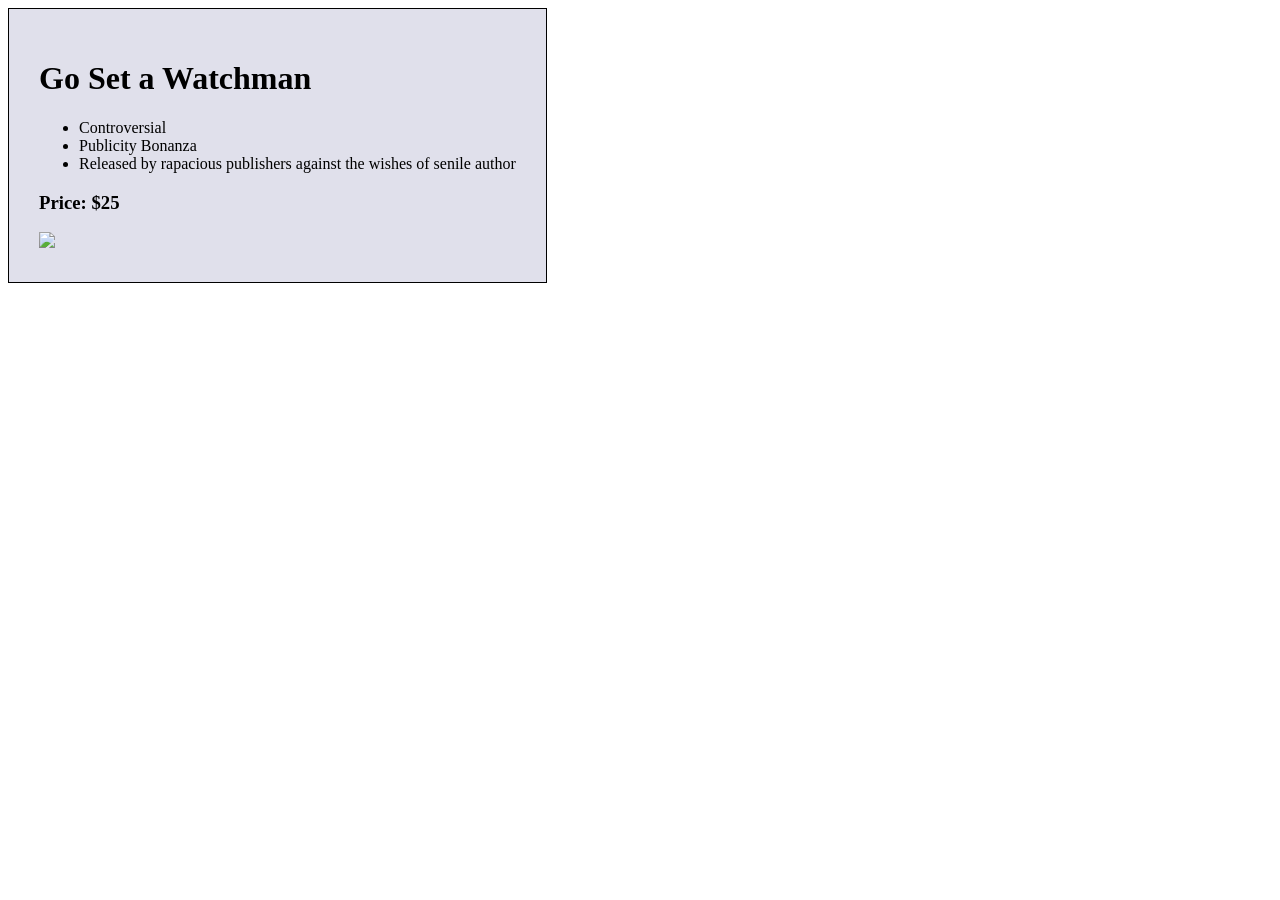
==== public/index.html @ 2613d126 "First" ====
<!DOCTYPE html>
<html lang="en">
  <head>
    <meta charset="UTF-8">
    <title>Underscore Project</title>
    <!-- Script Links -->
      <script type="text/javascript" src="../node_modules/underscore/underscore.js"></script>
      <script type="text/javascript" src="js/products.js"></script>
    <!-- CSS -->
      <link rel="stylesheet" type="text/css" href="css/styles.css">
  </head>
  <body>
    
    <!-- Featured Section -->
    <div id="featured" class="container">
      
    </div>



  

























    <!-- jQuery -->
    <script type="text/javascript" src="../node_modules/jquery/dist/jquery.js"></script>

    <!-- Custom JS -->
    <script type="text/javascript" src="js/app.js"></script>

  </body>
</html>
---- public/css/styles.css ----
.container {
  padding: 30px;
  background-color: #e0e0eb;
  display: inline-block;
  border: 1px solid black;
}
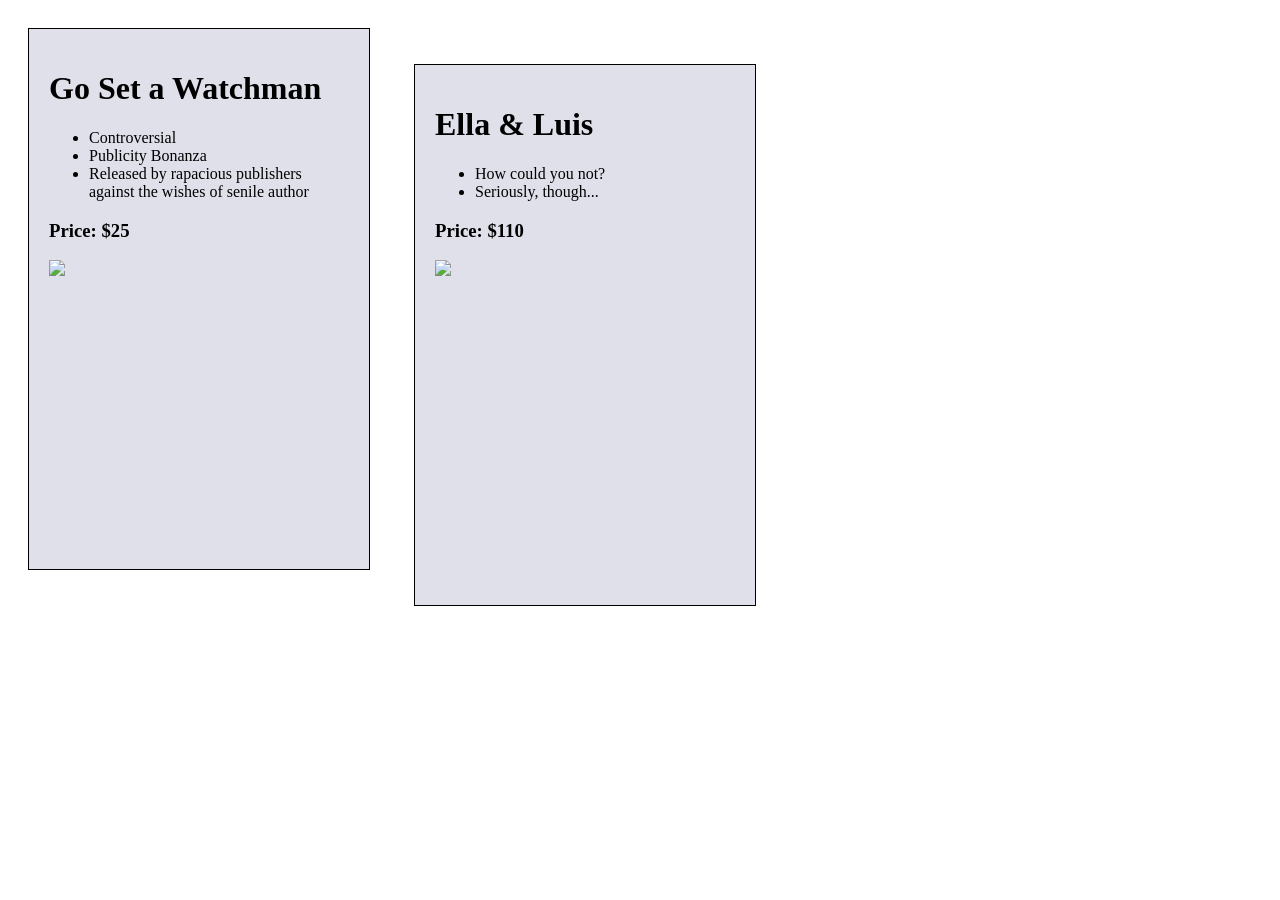
==== commit 9c7886ed: "Last" ====
--- a/public/index.html
+++ b/public/index.html
@@ -16,11 +16,14 @@
       
     </div>
 
+    <!-- Clearance Section -->
+    <div id="clearance" class="container">
+
+    </div>
+
 
 
   
-
-
 
 
 
--- a/public/css/styles.css
+++ b/public/css/styles.css
@@ -1,6 +1,9 @@
 .container {
-  padding: 30px;
   background-color: #e0e0eb;
   display: inline-block;
+  padding: 20px;
+  margin: 20px;
   border: 1px solid black;
+  height: 500px;
+  width: 300px;
 }
